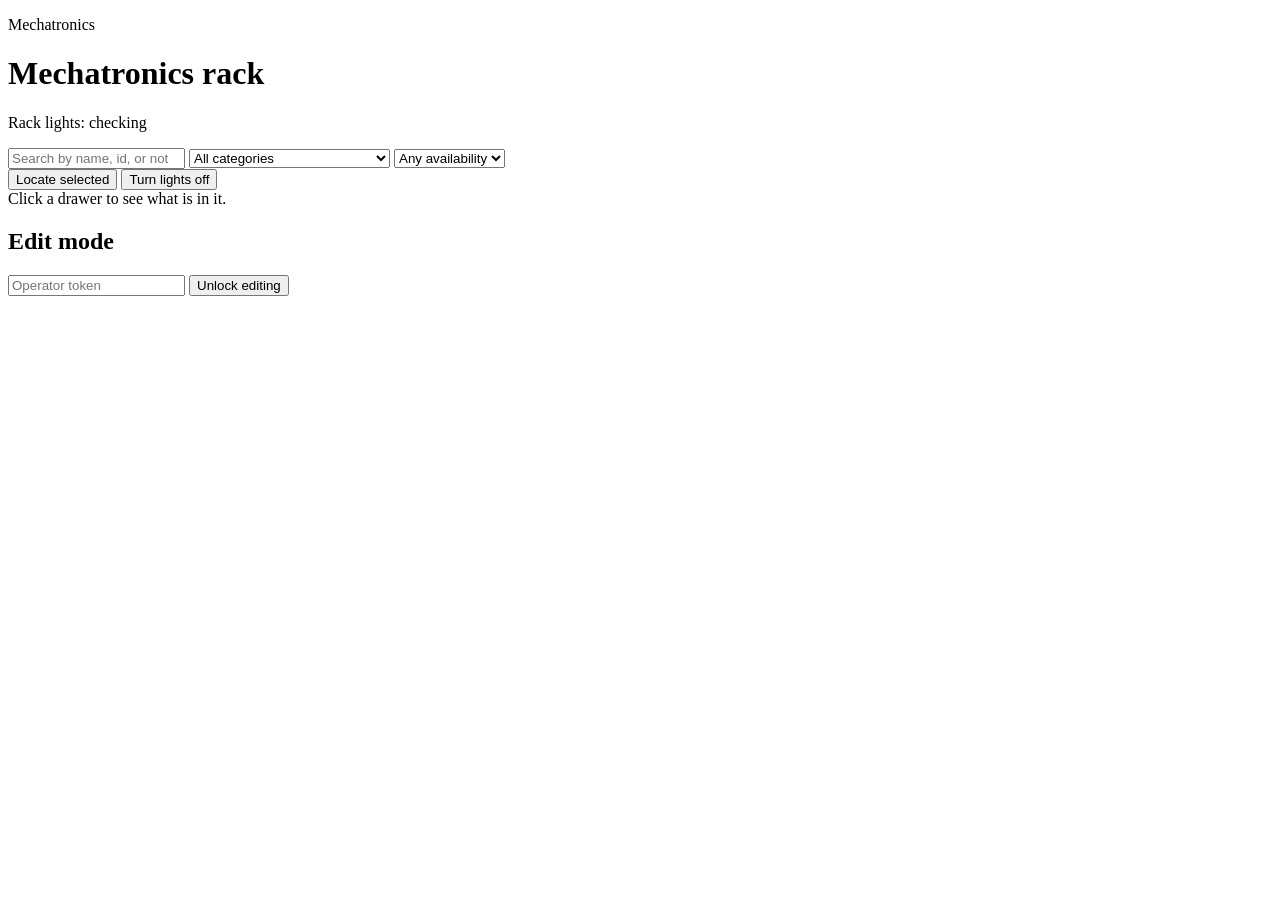
==== rack/static/rack.html @ 1d42c225 "feat: publish standalone mechatronics rack UI" ====
<!doctype html>
<html lang="en">
  <head>
    <meta charset="utf-8" />
    <meta name="viewport" content="width=device-width, initial-scale=1" />
    <title>Mechatronics rack</title>
    <link rel="stylesheet" href="/rack.css" />
  </head>
  <body>
    <header class="page-head">
      <div>
        <p class="kicker">Mechatronics</p>
        <h1 id="rack-title">Mechatronics rack</h1>
        <p id="rack-subtitle" class="subtitle"></p>
      </div>
      <div class="endpoint" id="endpoint-status" aria-live="polite">Rack lights: checking</div>
    </header>

    <main class="layout">
      <section class="unit" aria-label="Rack positions">
        <div class="cabinet">
          <div class="cabinet-shell">
            <div id="rack-grid" class="grid" role="grid" aria-label="Rack bins"></div>
          </div>
          <div class="cabinet-foot"></div>
        </div>
        <ul id="legend" class="legend"></ul>
      </section>

      <section class="side">
        <div class="finder" aria-label="Find equipment">
          <div class="filters">
            <input id="search-input" type="search" placeholder="Search by name, id, or note" aria-label="Search inventory" />
            <select id="category-filter" aria-label="Category">
              <option value="">All categories</option>
              <option value="control_prototyping">Control &amp; prototyping</option>
              <option value="inputs_sensing">Inputs &amp; sensing</option>
              <option value="actuators_outputs">Actuators &amp; outputs</option>
              <option value="drivers_power_electronics">Drivers, power &amp; electronics</option>
              <option value="mechanisms_build_hardware">Mechanisms &amp; build hardware</option>
              <option value="material">Material</option>
              <option value="electronic_part">Electronic part</option>
              <option value="tool">Tool</option>
              <option value="machine">Machine</option>
              <option value="consumable">Consumable</option>
            </select>
            <select id="availability-filter" aria-label="Availability">
              <option value="">Any availability</option>
              <option value="available">Available</option>
              <option value="checked_out">Checked out</option>
              <option value="depleted">Depleted</option>
              <option value="maintenance">Maintenance</option>
              <option value="unknown">Unknown</option>
            </select>
          </div>
          <div class="actions">
            <button id="locate-selected" type="button">Locate selected</button>
            <button id="clear-highlight" type="button">Turn lights off</button>
            <span id="result-count" class="muted"></span>
          </div>
          <p id="highlight-banner" class="banner" role="status" aria-live="polite" hidden></p>
        </div>

        <div id="bin-detail" class="detail" aria-live="polite">Click a drawer to see what is in it.</div>

        <ul id="result-list" class="results"></ul>

        <details id="overflow-block" class="overflow" hidden>
          <summary><span id="overflow-count"></span></summary>
          <ul id="overflow-list" class="results"></ul>
        </details>
      </section>
    </main>

    <section id="operator-panel" class="operator" aria-label="Operator edit mode">
      <h2>Edit mode</h2>
      <div class="unlock">
        <input id="operator-token" type="password" placeholder="Operator token" aria-label="Operator token" />
        <button id="operator-unlock" type="button">Unlock editing</button>
        <span id="operator-error" class="muted" role="alert"></span>
      </div>
      <div id="operator-body" hidden>
        <div class="edit-row">
          <span id="edit-bin-label">No bin selected</span>
          <select id="edit-item" aria-label="Item to assign"></select>
          <button id="preview-bin" type="button">Preview this bin</button>
          <button id="assign-item" type="button" disabled>Assign here</button>
          <button id="clear-bin" type="button">Mark empty</button>
          <button id="mark-unknown" type="button">Mark unknown</button>
        </div>
        <div class="edit-row">
          <button id="csv-export" type="button">Export CSV</button>
          <textarea id="csv-export-text" rows="3" aria-label="Exported CSV"></textarea>
        </div>
        <div class="edit-row">
          <textarea id="csv-import-text" rows="3" placeholder="Paste CSV to import" aria-label="CSV to import"></textarea>
          <button id="csv-import-preview" type="button">Preview import</button>
          <button id="csv-import-apply" type="button">Apply import</button>
        </div>
        <pre id="csv-diff" class="diff"></pre>
        <h3>Recent changes</h3>
        <ul id="audit-list" class="audit"></ul>
      </div>
    </section>
    <script src="/rack.js"></script>
  </body>
</html>
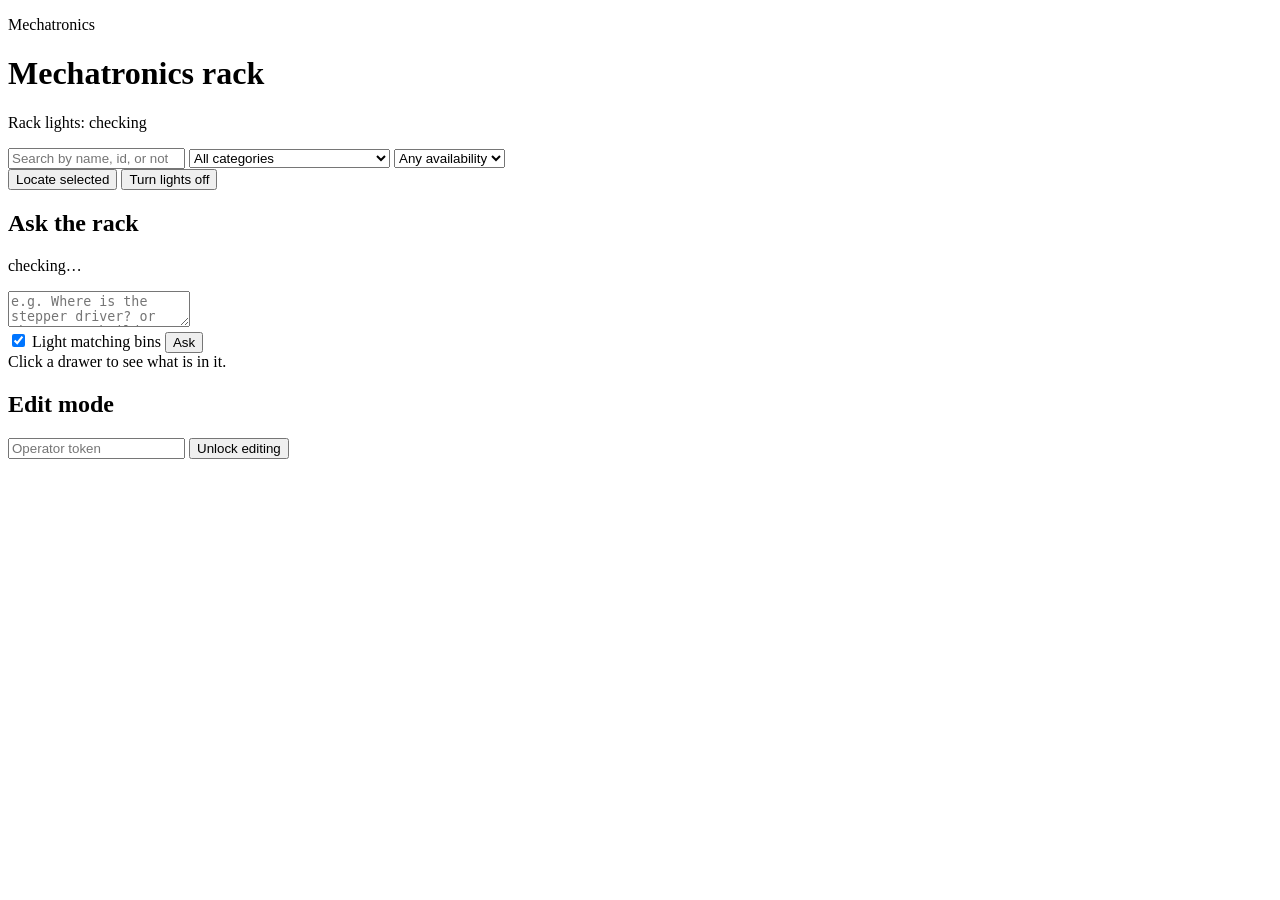
==== commit 3856a0d0: "feat: Gemini "Ask the rack" chat, real rack-01 geometry, GRB wire order - rack/rack_chat.py + POST /" ====
--- a/rack/static/rack.html
+++ b/rack/static/rack.html
@@ -61,6 +61,21 @@
           <p id="highlight-banner" class="banner" role="status" aria-live="polite" hidden></p>
         </div>
 
+        <section id="chat-panel" class="chat" aria-label="Ask the rack">
+          <div class="chat-head">
+            <h2>Ask the rack</h2>
+            <span id="chat-status" class="muted">checking…</span>
+          </div>
+          <ol id="chat-log" class="chat-log" aria-live="polite" aria-label="Conversation"></ol>
+          <form id="chat-form" class="chat-form">
+            <textarea id="chat-input" rows="2" placeholder="e.g. Where is the stepper driver? or What can I build a line-following robot with?" aria-label="Your question" maxlength="2000"></textarea>
+            <div class="chat-controls">
+              <label class="chat-toggle"><input id="chat-light" type="checkbox" checked /> Light matching bins</label>
+              <button id="chat-send" type="submit">Ask</button>
+            </div>
+          </form>
+        </section>
+
         <div id="bin-detail" class="detail" aria-live="polite">Click a drawer to see what is in it.</div>
 
         <ul id="result-list" class="results"></ul>
